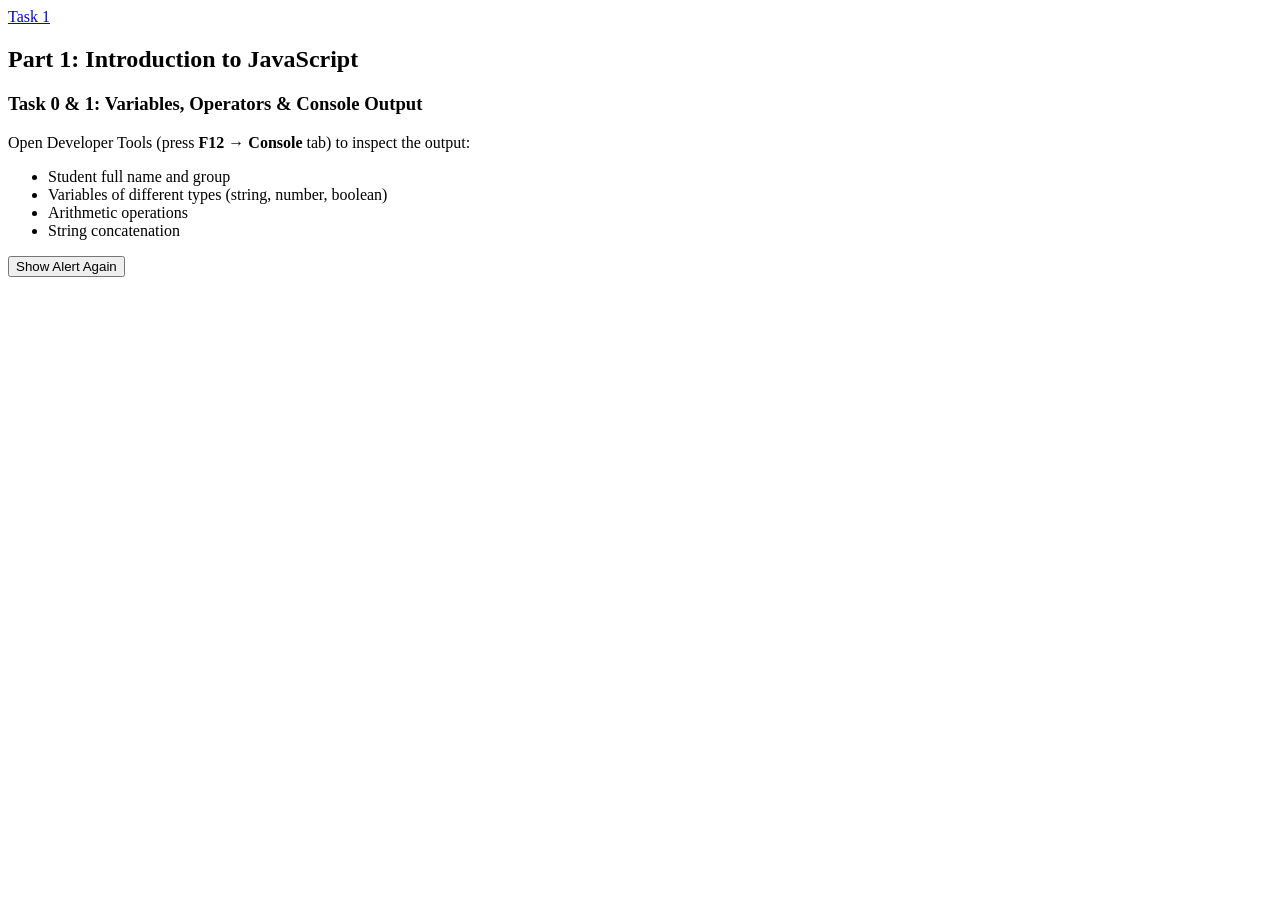
==== index.html @ 5c45a3a9 "add index.html" ====
<!DOCTYPE html>
<html lang="en">
<head>
  <meta charset="UTF-8">
  <title>Assignment 5 - Part 1</title>
  <link rel="stylesheet" href="style.css">
</head>
<body>

  <nav>
    <a href="index.html">Task 1</a>
    
  </nav>

  <div class="container">
    <h2>Part 1: Introduction to JavaScript</h2>

    <div class="task-box">
      <h3>Task 0 & 1: Variables, Operators & Console Output</h3>
      <p>Open Developer Tools (press <b>F12</b> &rarr; <b>Console</b> tab) to inspect the output:</p>
      <ul>
        <li>Student full name and group</li>
        <li>Variables of different types (string, number, boolean)</li>
        <li>Arithmetic operations </li>
        <li>String concatenation</li>
      </ul>
      <button onclick="showAlert()">Show Alert Again</button>
    </div>
  </div>

  <script src="script.js"></script>
</body>
</html>
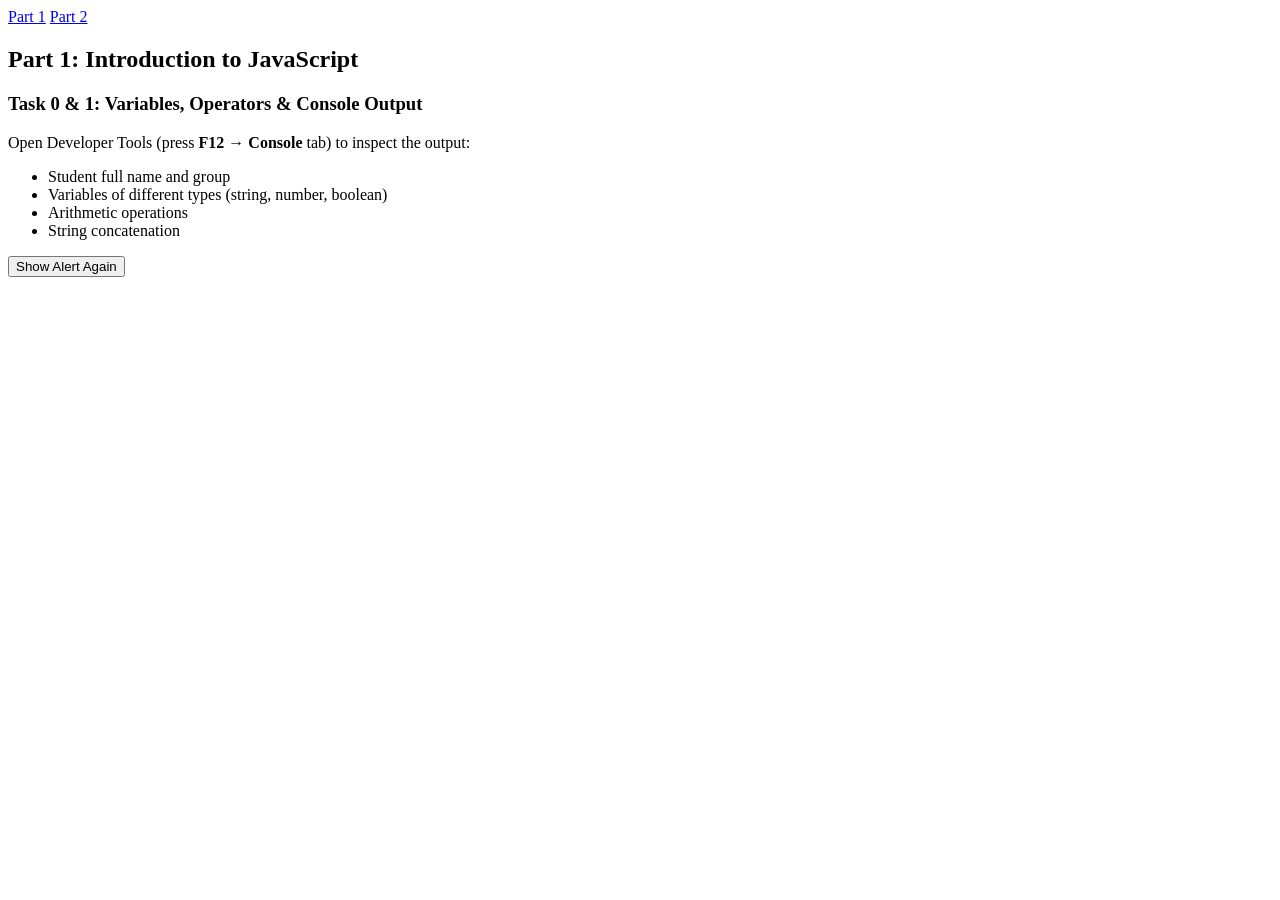
==== commit 094a80aa: "add dom.html and change index.html" ====
--- a/index.html
+++ b/index.html
@@ -8,8 +8,8 @@
 <body>
 
   <nav>
-    <a href="index.html">Task 1</a>
-    
+    <a href="index.html">Part 1</a>
+    <a href="dom.html">Part 2</a>
   </nav>
 
   <div class="container">
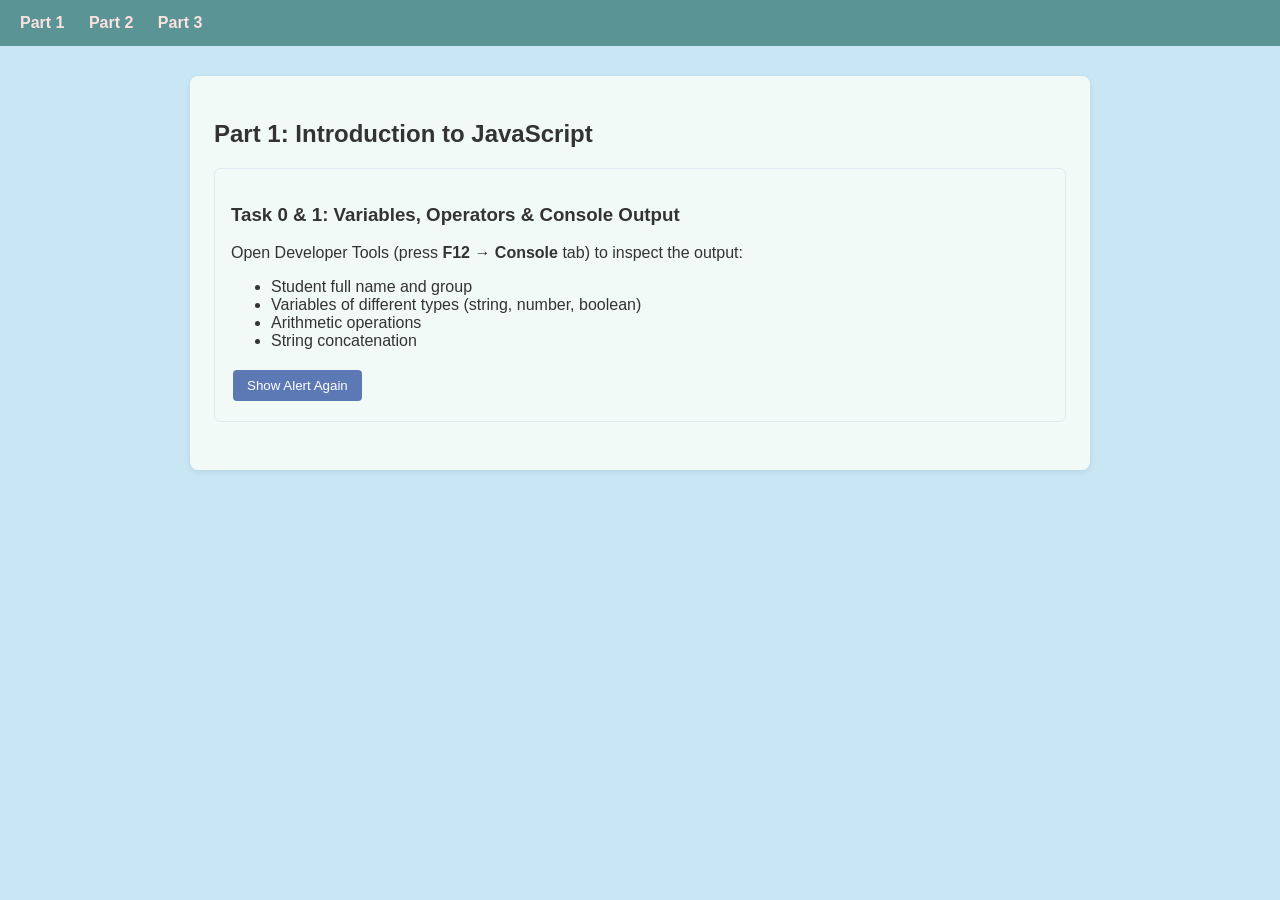
==== commit f04e7b57: "add events, script, styles" ====
--- a/index.html
+++ b/index.html
@@ -10,6 +10,7 @@
   <nav>
     <a href="index.html">Part 1</a>
     <a href="dom.html">Part 2</a>
+    <a href="events.html">Part 3</a>
   </nav>
 
   <div class="container">
--- a/style.css
+++ b/style.css
@@ -0,0 +1,80 @@
+* {
+  box-sizing: border-box;
+}
+
+body {
+  font-family: Arial, sans-serif;
+  margin: 0;
+  padding: 0;
+  background-color: #c9e6f5;
+  color: #333;
+}
+
+nav {
+  background-color: #5a9494;
+  padding: 14px 20px;
+}
+
+nav a {
+  color: #fce1e1;
+  text-decoration: none;
+  margin-right: 20px;
+  font-weight: bold;
+}
+
+nav a:hover {
+  text-decoration: underline;
+}
+
+.container {
+  max-width: 900px;
+  margin: 30px auto;
+  padding: 24px;
+  background: #f1faf7;
+  border-radius: 8px;
+  box-shadow: 0 2px 6px rgba(0, 0, 0, 0.08);
+}
+
+.task-box {
+  border: 1px solid #e2e8f0;
+  padding: 16px;
+  margin-bottom: 24px;
+  border-radius: 6px;
+}
+
+button {
+  background-color: #5d79b5;
+  color: white;
+  border: none;
+  padding: 8px 14px;
+  border-radius: 4px;
+  cursor: pointer;
+  margin: 4px 2px;
+}
+
+button:hover {
+  background-color: #495162;
+}
+
+input, textarea {
+  padding: 8px;
+  margin: 6px 0;
+  border: 1px solid #ccc;
+  border-radius: 4px;
+  font-family: inherit;
+}
+
+
+#colorBox {
+  width: 160px;
+  height: 80px;
+  background-color: #4CAF50;
+  color: white;
+  display: flex;
+  align-items: center;
+  justify-content: center;
+  margin: 12px 0;
+  border-radius: 6px;
+  cursor: pointer;
+  font-weight: bold;
+}
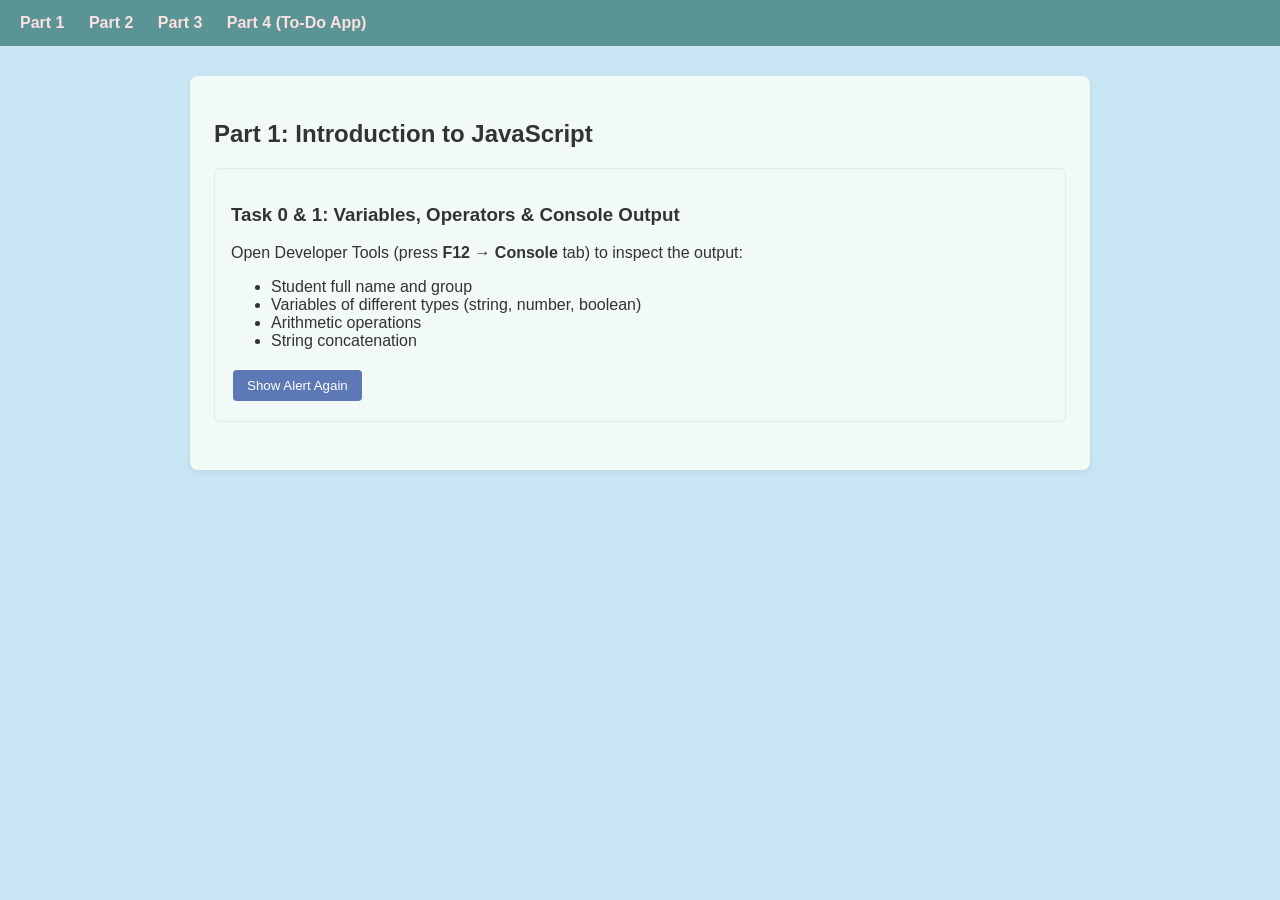
==== commit b205dca9: "add todo.html, todo script and change style" ====
--- a/index.html
+++ b/index.html
@@ -11,6 +11,7 @@
     <a href="index.html">Part 1</a>
     <a href="dom.html">Part 2</a>
     <a href="events.html">Part 3</a>
+    <a href="todo.html">Part 4 (To-Do App)</a>
   </nav>
 
   <div class="container">
--- a/style.css
+++ b/style.css
@@ -78,3 +78,93 @@
   cursor: pointer;
   font-weight: bold;
 }
+
+.todo-layout {
+  display: flex;
+  gap: 40px;
+}
+
+.todo-column {
+  flex: 1;
+}
+
+.todo-form {
+  background: #f1faf7;
+}
+
+.todo-form label {
+  display: block;
+  font-size: 13px;
+  color: #555;
+  margin-top: 10px;
+}
+
+.todo-form input,
+.todo-form textarea {
+  width: 100%;
+  background: #f1f3f4;
+  border: 1px solid #ccc;
+}
+
+.todo-form textarea {
+  height: 120px;
+  border: 2px solid #5d79b5;
+  background: #fff;
+  resize: vertical;
+}
+
+.btn-add-task {
+  background-color: #5d79b5;
+  color: white;
+  width: 100%;
+  padding: 10px;
+  margin-top: 15px;
+  font-weight: bold;
+}
+
+.btn-add-task:hover {
+  background-color: #495162;
+}
+
+.todo-card {
+  background: #ffffff;
+  border: 1px solid #e0e0e0;
+  padding: 12px;
+  margin-bottom: 12px;
+  border-radius: 4px;
+}
+
+.todo-header {
+  display: flex;
+  justify-content: space-between;
+  align-items: center;
+  border-bottom: 1px solid #eee;
+  padding-bottom: 6px;
+}
+
+.todo-header h4 {
+  margin: 0;
+  cursor: pointer;
+}
+
+.todo-body {
+  font-size: 13px;
+  color: #666;
+  margin-top: 8px;
+}
+
+.delete-btn {
+  color: #e74c3c;
+  cursor: pointer;
+  font-weight: bold;
+  border: none;
+  background: transparent;
+  padding: 0 4px;
+  font-size: 14px;
+}
+
+.completed h4,
+.completed p {
+  text-decoration: line-through;
+  color: #999;
+}
